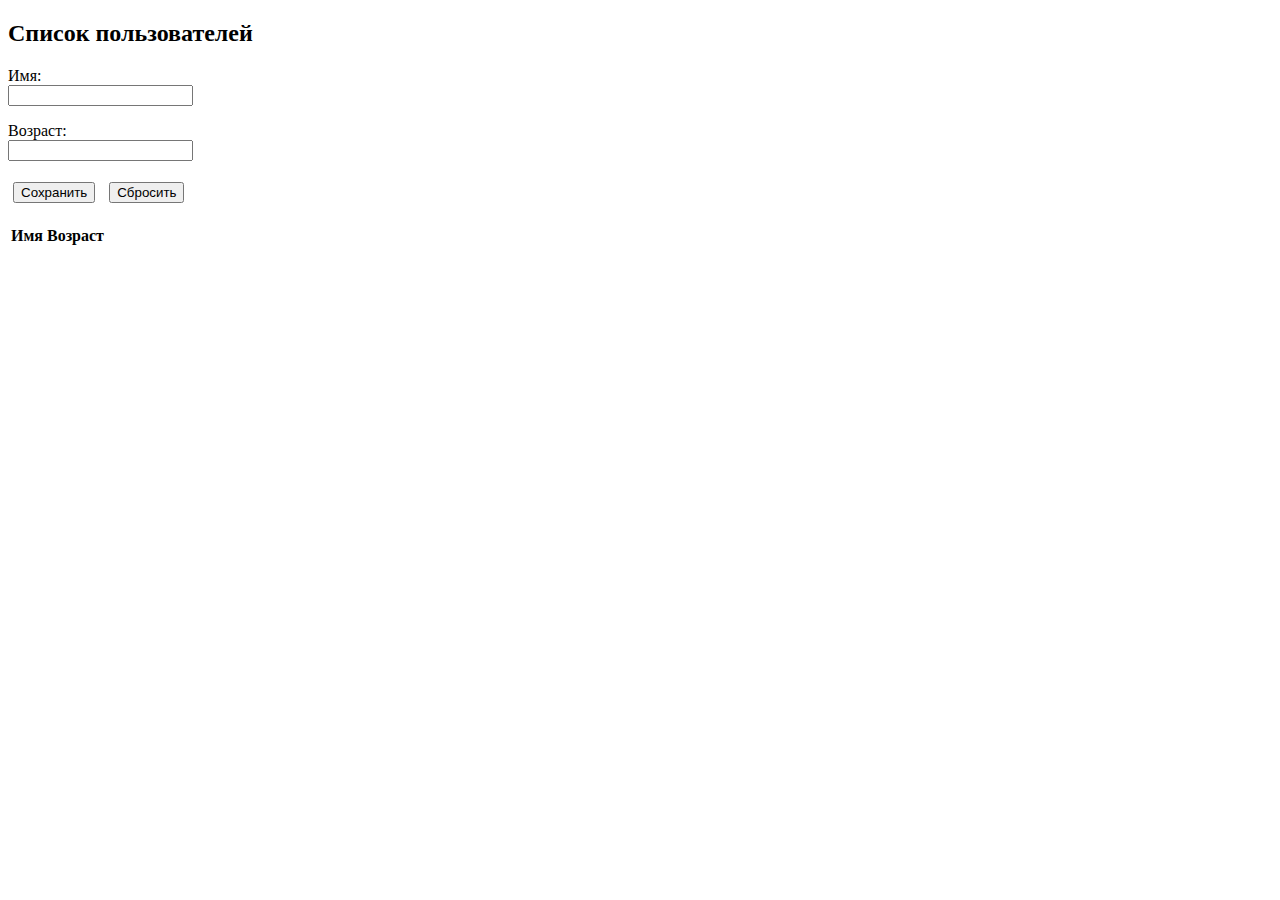
==== garden/wwwroot/index.html @ ad3e91df "test3" ====
﻿<!DOCTYPE html>
<html>
<head>
    <meta charset="utf-8" />
    <title>METANIT.COM</title>
    <style>
        td {
            padding: 5px;
        }

        button {
            margin: 5px;
        }
    </style>
</head>
<body>
    <h2>Список пользователей</h2>
    <div>
        <input type="hidden" id="userId" />
        <p>
            Имя:<br />
            <input id="userName" />
        </p>
        <p>
            Возраст:<br />
            <input id="userAge" type="number" />
        </p>
        <p>
            <button id="saveBtn">Сохранить</button>
            <button id="resetBtn">Сбросить</button>
        </p>
    </div>
    <table>
        <thead><tr><th>Имя</th><th>Возраст</th><th></th></tr></thead>
        <tbody>
        </tbody>
    </table>

    <script>
    // Получение всех пользователей
        async function getUsers() {
            // отправляет запрос и получаем ответ
            const response = await fetch("/api/users", {
                method: "GET",
                headers: { "Accept": "application/json" }
            });
            // если запрос прошел нормально
            if (response.ok === true) {
                // получаем данные
                const users = await response.json();
                const rows = document.querySelector("tbody");
                // добавляем полученные элементы в таблицу
                users.forEach(user => rows.append(row(user)));
            }
        }
        // Получение одного пользователя
        async function getUser(id) {
            const response = await fetch(`/api/users/${id}`, {
                method: "GET",
                headers: { "Accept": "application/json" }
            });
            if (response.ok === true) {
                const user = await response.json();
                document.getElementById("userId").value = user.id;
                document.getElementById("userName").value = user.name;
                document.getElementById("userAge").value = user.age;
            }
            else {
                // если произошла ошибка, получаем сообщение об ошибке
                const error = await response.json();
                console.log(error.message); // и выводим его на консоль
            }
        }
        // Добавление пользователя
        async function createUser(userName, userAge) {

            const response = await fetch("api/users", {
                method: "POST",
                headers: { "Accept": "application/json", "Content-Type": "application/json" },
                body: JSON.stringify({
                    name: userName,
                    age: parseInt(userAge, 10)
                })
            });
            if (response.ok === true) {
                const user = await response.json();
                document.querySelector("tbody").append(row(user));
            }
            else {
                const error = await response.json();
                console.log(error.message);
            }
        }
        // Изменение пользователя
        async function editUser(userId, userName, userAge) {
            const response = await fetch("api/users", {
                method: "PUT",
                headers: { "Accept": "application/json", "Content-Type": "application/json" },
                body: JSON.stringify({
                    id: userId,
                    name: userName,
                    age: parseInt(userAge, 10)
                })
            });
            if (response.ok === true) {
                const user = await response.json();
                document.querySelector(`tr[data-rowid='${user.id}']`).replaceWith(row(user));
            }
            else {
                const error = await response.json();
                console.log(error.message);
            }
        }
        // Удаление пользователя
        async function deleteUser(id) {
            const response = await fetch(`/api/users/${id}`, {
                method: "DELETE",
                headers: { "Accept": "application/json" }
            });
            if (response.ok === true) {
                const user = await response.json();
                document.querySelector(`tr[data-rowid='${user.id}']`).remove();
            }
            else {
                const error = await response.json();
                console.log(error.message);
            }
        }

        // сброс данных формы после отправки
        function reset() {
            document.getElementById("userId").value =
            document.getElementById("userName").value =
            document.getElementById("userAge").value = "";
        }
        // создание строки для таблицы
        function row(user) {

            const tr = document.createElement("tr");
            tr.setAttribute("data-rowid", user.id);

            const nameTd = document.createElement("td");
            nameTd.append(user.name);
            tr.append(nameTd);

            const ageTd = document.createElement("td");
            ageTd.append(user.age);
            tr.append(ageTd);

            const linksTd = document.createElement("td");

            const editLink = document.createElement("button");
            editLink.append("Изменить");
            editLink.addEventListener("click", async() => await getUser(user.id));
            linksTd.append(editLink);

            const removeLink = document.createElement("button");
            removeLink.append("Удалить");
            removeLink.addEventListener("click", async () => await deleteUser(user.id));

            linksTd.append(removeLink);
            tr.appendChild(linksTd);

            return tr;
        }
        // сброс значений формы
        document.getElementById("resetBtn").addEventListener("click", () =>  reset());

        // отправка формы
        document.getElementById("saveBtn").addEventListener("click", async () => {

            const id = document.getElementById("userId").value;
            const name = document.getElementById("userName").value;
            const age = document.getElementById("userAge").value;
            if (id === "")
                await createUser(name, age);
            else
                await editUser(id, name, age);
            reset();
        });

        // загрузка пользователей
        getUsers();
    </script>
</body>
</html>
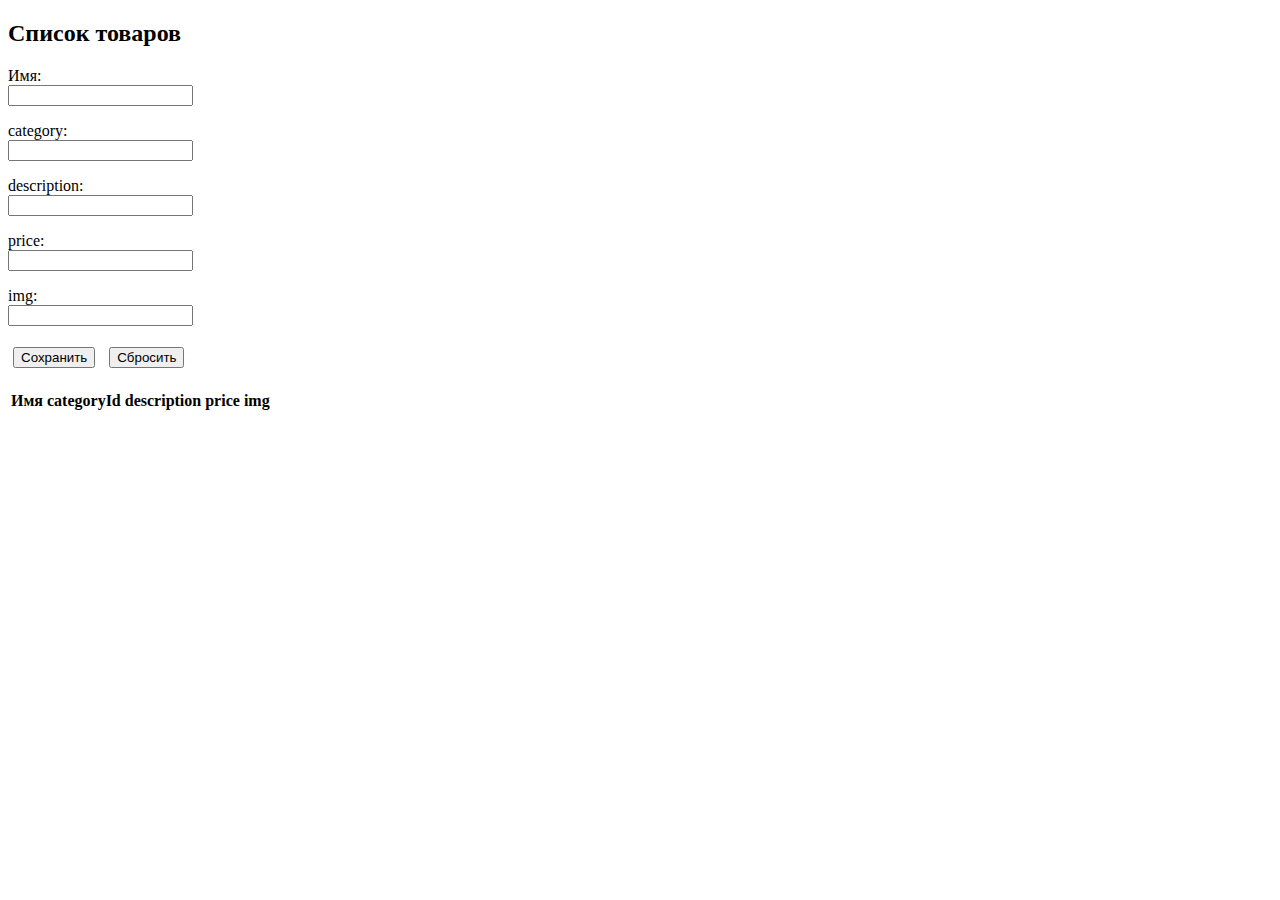
==== commit 88fdb835: "page" ====
--- a/garden/wwwroot/index.html
+++ b/garden/wwwroot/index.html
@@ -2,7 +2,7 @@
 <html>
 <head>
     <meta charset="utf-8" />
-    <title>METANIT.COM</title>
+    <title>list</title>
     <style>
         td {
             padding: 5px;
@@ -14,16 +14,28 @@
     </style>
 </head>
 <body>
-    <h2>Список пользователей</h2>
+    <h2>Список товаров</h2>
     <div>
-        <input type="hidden" id="userId" />
+        <input type="hidden" id="productId" />
         <p>
             Имя:<br />
-            <input id="userName" />
-        </p>
-        <p>
-            Возраст:<br />
-            <input id="userAge" type="number" />
+            <input id="productName" />
+        </p>
+        <p>
+            category:<br />
+            <input id="categoryId" type="number" />
+        </p>
+        <p>
+            description: <br />
+            <input id="description"/>
+        </p>
+        <p>
+            price: <br />
+            <input id="price" type="number"/>
+        </p>
+        <p>
+            img: <br />
+            <input id="img" />
         </p>
         <p>
             <button id="saveBtn">Сохранить</button>
@@ -31,95 +43,95 @@
         </p>
     </div>
     <table>
-        <thead><tr><th>Имя</th><th>Возраст</th><th></th></tr></thead>
+        <thead><tr><th>Имя</th><th>categoryId</th><th>description</th><th>price</th><th>img</th><th></th></tr></thead>
         <tbody>
         </tbody>
     </table>
 
     <script>
-    // Получение всех пользователей
-        async function getUsers() {
-            // отправляет запрос и получаем ответ
-            const response = await fetch("/api/users", {
+        async function getProducts() {
+            const response = await fetch("/api/products", {
                 method: "GET",
                 headers: { "Accept": "application/json" }
             });
-            // если запрос прошел нормально
-            if (response.ok === true) {
-                // получаем данные
-                const users = await response.json();
+            if (response.ok === true) {
+                const products = await response.json();
                 const rows = document.querySelector("tbody");
-                // добавляем полученные элементы в таблицу
-                users.forEach(user => rows.append(row(user)));
-            }
-        }
-        // Получение одного пользователя
-        async function getUser(id) {
-            const response = await fetch(`/api/users/${id}`, {
+                products.forEach(product => rows.append(row(product)));
+            }
+        }
+        async function getProduct(id) {
+            const response = await fetch(`/api/products/${id}`, {
                 method: "GET",
                 headers: { "Accept": "application/json" }
             });
             if (response.ok === true) {
-                const user = await response.json();
-                document.getElementById("userId").value = user.id;
-                document.getElementById("userName").value = user.name;
-                document.getElementById("userAge").value = user.age;
-            }
-            else {
-                // если произошла ошибка, получаем сообщение об ошибке
-                const error = await response.json();
-                console.log(error.message); // и выводим его на консоль
-            }
-        }
-        // Добавление пользователя
-        async function createUser(userName, userAge) {
-
-            const response = await fetch("api/users", {
+                const product = await response.json();
+                document.getElementById("productId").value = product.productId;
+                document.getElementById("productName").value = product.name;
+                document.getElementById("categoryId").value = product.categoryId;
+                document.getElementById("description").value = product.description;
+                document.getElementById("price").value = product.price;
+                document.getElementById("img").value = product.img;
+            }
+            else {
+                console.log("id NUM: ", id);
+                const error = await response.json();
+                console.log(error.message);
+            }
+        }
+        async function createProduct(productName, productCategoryId, productDescription, productPrice, productImg) {
+
+            const response = await fetch("/api/products", {
                 method: "POST",
                 headers: { "Accept": "application/json", "Content-Type": "application/json" },
                 body: JSON.stringify({
-                    name: userName,
-                    age: parseInt(userAge, 10)
+                    Name: productName,
+                    CategoryId: parseInt(productCategoryId, 10),
+                    Description: productDescription,
+                    Price: parseInt(productPrice, 10),
+                    Img: productImg
                 })
             });
             if (response.ok === true) {
-                const user = await response.json();
-                document.querySelector("tbody").append(row(user));
-            }
-            else {
-                const error = await response.json();
-                console.log(error.message);
-            }
-        }
-        // Изменение пользователя
-        async function editUser(userId, userName, userAge) {
-            const response = await fetch("api/users", {
+                const product = await response.json();
+                document.querySelector("tbody").append(row(product));
+            }
+            else {
+                const error = await response.json();
+                console.log(error.message);
+            }
+        }
+        async function editProduct(productId, productName, productCategoryId, productDescription, productPrice, productImg) {
+            const response = await fetch("api/products", {
                 method: "PUT",
                 headers: { "Accept": "application/json", "Content-Type": "application/json" },
                 body: JSON.stringify({
-                    id: userId,
-                    name: userName,
-                    age: parseInt(userAge, 10)
+                    ProductId: productId,
+                    Name: productName,
+                    CategoryId: parseInt(productCategoryId, 10),
+                    Description: productDescription,
+                    Price: productPrice,
+                    Img: productImg
                 })
             });
             if (response.ok === true) {
-                const user = await response.json();
-                document.querySelector(`tr[data-rowid='${user.id}']`).replaceWith(row(user));
-            }
-            else {
-                const error = await response.json();
-                console.log(error.message);
-            }
-        }
-        // Удаление пользователя
-        async function deleteUser(id) {
-            const response = await fetch(`/api/users/${id}`, {
+                const product = await response.json();
+                document.querySelector(`tr[data-rowid='${product.productId}']`).replaceWith(row(product));
+            }
+            else {
+                const error = await response.json();
+                console.log(error.message);
+            }
+        }
+        async function deleteProduct(id) {
+            const response = await fetch(`/api/products/${id}`, {
                 method: "DELETE",
                 headers: { "Accept": "application/json" }
             });
             if (response.ok === true) {
-                const user = await response.json();
-                document.querySelector(`tr[data-rowid='${user.id}']`).remove();
+                const product = await response.json();
+                document.querySelector(`tr[data-rowid='${product.productId}']`).remove();
             }
             else {
                 const error = await response.json();
@@ -129,34 +141,52 @@
 
         // сброс данных формы после отправки
         function reset() {
-            document.getElementById("userId").value =
-            document.getElementById("userName").value =
-            document.getElementById("userAge").value = "";
+            document.getElementById("productId").value =
+                document.getElementById("productName").value =
+                document.getElementById("categoryId").value =
+                document.getElementById("description").value =
+                document.getElementById("price").value =
+                document.getElementById("img").value = "";
         }
         // создание строки для таблицы
-        function row(user) {
+        function row(product) {
 
             const tr = document.createElement("tr");
-            tr.setAttribute("data-rowid", user.id);
+            tr.setAttribute("data-rowid", product.productId);
 
             const nameTd = document.createElement("td");
-            nameTd.append(user.name);
+            nameTd.append(product.name);
             tr.append(nameTd);
 
-            const ageTd = document.createElement("td");
-            ageTd.append(user.age);
-            tr.append(ageTd);
+            const categoryTd = document.createElement("td");
+            categoryTd.append(product.categoryId);
+            tr.append(categoryTd);
+
+            const descriptionTd = document.createElement("td");
+            descriptionTd.append(product.description);
+            tr.append(descriptionTd);
+
+            const priceTd = document.createElement("td");
+            priceTd.append(product.price);
+            tr.append(priceTd);
+
+            const imgTd = document.createElement("td");
+            imgTd.append(product.img);
+            tr.append(imgTd);
 
             const linksTd = document.createElement("td");
 
             const editLink = document.createElement("button");
             editLink.append("Изменить");
-            editLink.addEventListener("click", async() => await getUser(user.id));
+            editLink.addEventListener("click", async () => {
+                await getProduct(product.productId);
+
+            });
             linksTd.append(editLink);
 
             const removeLink = document.createElement("button");
             removeLink.append("Удалить");
-            removeLink.addEventListener("click", async () => await deleteUser(user.id));
+            removeLink.addEventListener("click", async () => await deleteProduct(product.productId));
 
             linksTd.append(removeLink);
             tr.appendChild(linksTd);
@@ -164,23 +194,28 @@
             return tr;
         }
         // сброс значений формы
-        document.getElementById("resetBtn").addEventListener("click", () =>  reset());
+        document.getElementById("resetBtn").addEventListener("click", () => reset());
 
         // отправка формы
         document.getElementById("saveBtn").addEventListener("click", async () => {
 
-            const id = document.getElementById("userId").value;
-            const name = document.getElementById("userName").value;
-            const age = document.getElementById("userAge").value;
+            const id = document.getElementById("productId").value;
+            const name = document.getElementById("productName").value;
+            const categoryId = document.getElementById("categoryId").value;
+            const description = document.getElementById("description").value;
+            const price = document.getElementById("price").value;
+            const img = document.getElementById("img").value;
             if (id === "")
-                await createUser(name, age);
-            else
-                await editUser(id, name, age);
+                await createProduct(name, categoryId, description, price, img);
+            else {
+                await editProduct(id, name, categoryId, description, price, img);
+                console.log(description);
+            }
             reset();
         });
 
         // загрузка пользователей
-        getUsers();
+        getProducts();
     </script>
 </body>
 </html>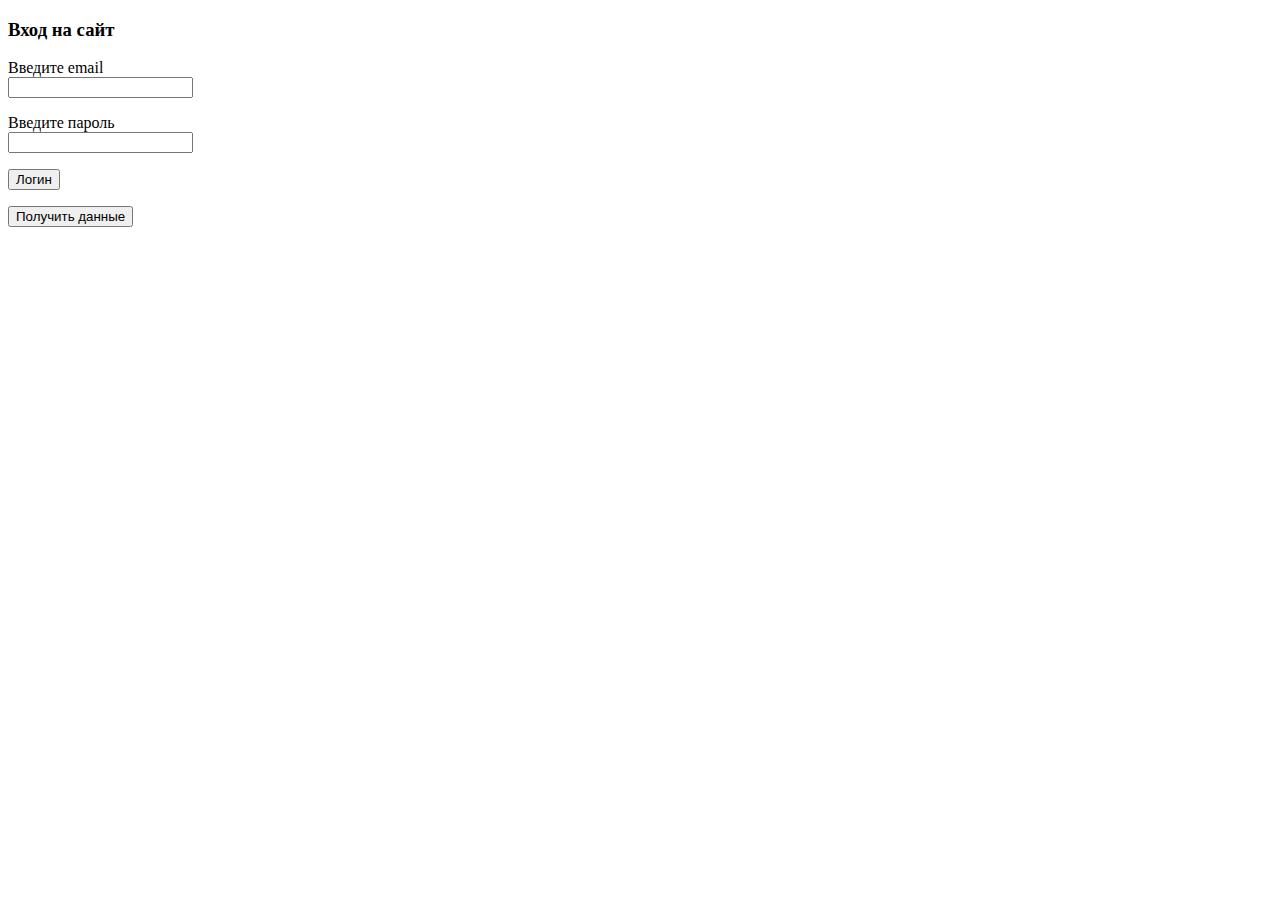
==== commit 7d9fb205: "login test" ====
--- a/garden/wwwroot/index.html
+++ b/garden/wwwroot/index.html
@@ -1,221 +1,297 @@
 ﻿<!DOCTYPE html>
 <html>
+
 <head>
     <meta charset="utf-8" />
-    <title>list</title>
-    <style>
-        td {
-            padding: 5px;
-        }
-
-        button {
-            margin: 5px;
-        }
-    </style>
+    <title>main page</title>
 </head>
+
+
 <body>
-    <h2>Список товаров</h2>
-    <div>
-        <input type="hidden" id="productId" />
+    <div id="userInfo" style="display: none;">
+        <p>Добро пожаловать <span id="userName"></span>!</p>
+        <input type="button" value="Выйти" id="logOut" />
+    </div>
+    <div id="loginForm">
+        <h3>Вход на сайт</h3>
         <p>
-            Имя:<br />
-            <input id="productName" />
+            <label>Введите email</label><br />
+            <input type="email" id="email" />
         </p>
         <p>
-            category:<br />
-            <input id="categoryId" type="number" />
+            <label>Введите пароль</label><br />
+            <input type="password" id="password" />
         </p>
-        <p>
-            description: <br />
-            <input id="description"/>
-        </p>
-        <p>
-            price: <br />
-            <input id="price" type="number"/>
-        </p>
-        <p>
-            img: <br />
-            <input id="img" />
-        </p>
-        <p>
-            <button id="saveBtn">Сохранить</button>
-            <button id="resetBtn">Сбросить</button>
-        </p>
+        <input type="submit" id="submitLogin" value="Логин" />
     </div>
-    <table>
-        <thead><tr><th>Имя</th><th>categoryId</th><th>description</th><th>price</th><th>img</th><th></th></tr></thead>
-        <tbody>
-        </tbody>
-    </table>
-
+    <p>
+        <input type="submit" id="getData" value="Получить данные" />
+    </p>
     <script>
-        async function getProducts() {
-            const response = await fetch("/api/products", {
-                method: "GET",
-                headers: { "Accept": "application/json" }
-            });
-            if (response.ok === true) {
-                const products = await response.json();
-                const rows = document.querySelector("tbody");
-                products.forEach(product => rows.append(row(product)));
-            }
-        }
-        async function getProduct(id) {
-            const response = await fetch(`/api/products/${id}`, {
-                method: "GET",
-                headers: { "Accept": "application/json" }
-            });
-            if (response.ok === true) {
-                const product = await response.json();
-                document.getElementById("productId").value = product.productId;
-                document.getElementById("productName").value = product.name;
-                document.getElementById("categoryId").value = product.categoryId;
-                document.getElementById("description").value = product.description;
-                document.getElementById("price").value = product.price;
-                document.getElementById("img").value = product.img;
-            }
-            else {
-                console.log("id NUM: ", id);
-                const error = await response.json();
-                console.log(error.message);
-            }
-        }
-        async function createProduct(productName, productCategoryId, productDescription, productPrice, productImg) {
-
-            const response = await fetch("/api/products", {
+        var tokenKey = "accessToken";
+        // при нажатии на кнопку отправки формы идет запрос к /login для получения токена
+        document.getElementById("submitLogin").addEventListener("click", async e => {
+            e.preventDefault();
+            // отправляет запрос и получаем ответ
+            const response = await fetch("/login", {
                 method: "POST",
                 headers: { "Accept": "application/json", "Content-Type": "application/json" },
                 body: JSON.stringify({
-                    Name: productName,
-                    CategoryId: parseInt(productCategoryId, 10),
-                    Description: productDescription,
-                    Price: parseInt(productPrice, 10),
-                    Img: productImg
+                    email: document.getElementById("email").value,
+                    password: document.getElementById("password").value
                 })
             });
+            // если запрос прошел нормально
             if (response.ok === true) {
-                const product = await response.json();
-                document.querySelector("tbody").append(row(product));
+                // получаем данные
+                const data = await response.json();
+                // изменяем содержимое и видимость блоков на странице
+                document.getElementById("userName").innerText = data.username;
+                document.getElementById("userInfo").style.display = "block";
+                document.getElementById("loginForm").style.display = "none";
+                // сохраняем в хранилище sessionStorage токен доступа
+                sessionStorage.setItem(tokenKey, data.access_token);
             }
-            else {
-                const error = await response.json();
-                console.log(error.message);
+            else  // если произошла ошибка, получаем код статуса
+                console.log("Status: ", response.status);
+        });
+
+        // кнопка для обращения по пути "/data" для получения данных
+        document.getElementById("getData").addEventListener("click", async e => {
+            e.preventDefault();
+            // получаем токен из sessionStorage
+            const token = sessionStorage.getItem(tokenKey);
+            // отправляем запрос к "/data
+            const response = await fetch("/data", {
+                method: "GET",
+                headers: {
+                    "Accept": "application/json",
+                    "Authorization": "Bearer " + token  // передача токена в заголовке
+                }
+            });
+
+            if (response.ok === true) {
+                const data = await response.json();
+                alert(data.message);
             }
-        }
-        async function editProduct(productId, productName, productCategoryId, productDescription, productPrice, productImg) {
-            const response = await fetch("api/products", {
-                method: "PUT",
-                headers: { "Accept": "application/json", "Content-Type": "application/json" },
-                body: JSON.stringify({
-                    ProductId: productId,
-                    Name: productName,
-                    CategoryId: parseInt(productCategoryId, 10),
-                    Description: productDescription,
-                    Price: productPrice,
-                    Img: productImg
-                })
-            });
-            if (response.ok === true) {
-                const product = await response.json();
-                document.querySelector(`tr[data-rowid='${product.productId}']`).replaceWith(row(product));
-            }
-            else {
-                const error = await response.json();
-                console.log(error.message);
-            }
-        }
-        async function deleteProduct(id) {
-            const response = await fetch(`/api/products/${id}`, {
-                method: "DELETE",
-                headers: { "Accept": "application/json" }
-            });
-            if (response.ok === true) {
-                const product = await response.json();
-                document.querySelector(`tr[data-rowid='${product.productId}']`).remove();
-            }
-            else {
-                const error = await response.json();
-                console.log(error.message);
-            }
-        }
-
-        // сброс данных формы после отправки
-        function reset() {
-            document.getElementById("productId").value =
-                document.getElementById("productName").value =
-                document.getElementById("categoryId").value =
-                document.getElementById("description").value =
-                document.getElementById("price").value =
-                document.getElementById("img").value = "";
-        }
-        // создание строки для таблицы
-        function row(product) {
-
-            const tr = document.createElement("tr");
-            tr.setAttribute("data-rowid", product.productId);
-
-            const nameTd = document.createElement("td");
-            nameTd.append(product.name);
-            tr.append(nameTd);
-
-            const categoryTd = document.createElement("td");
-            categoryTd.append(product.categoryId);
-            tr.append(categoryTd);
-
-            const descriptionTd = document.createElement("td");
-            descriptionTd.append(product.description);
-            tr.append(descriptionTd);
-
-            const priceTd = document.createElement("td");
-            priceTd.append(product.price);
-            tr.append(priceTd);
-
-            const imgTd = document.createElement("td");
-            imgTd.append(product.img);
-            tr.append(imgTd);
-
-            const linksTd = document.createElement("td");
-
-            const editLink = document.createElement("button");
-            editLink.append("Изменить");
-            editLink.addEventListener("click", async () => {
-                await getProduct(product.productId);
-
-            });
-            linksTd.append(editLink);
-
-            const removeLink = document.createElement("button");
-            removeLink.append("Удалить");
-            removeLink.addEventListener("click", async () => await deleteProduct(product.productId));
-
-            linksTd.append(removeLink);
-            tr.appendChild(linksTd);
-
-            return tr;
-        }
-        // сброс значений формы
-        document.getElementById("resetBtn").addEventListener("click", () => reset());
-
-        // отправка формы
-        document.getElementById("saveBtn").addEventListener("click", async () => {
-
-            const id = document.getElementById("productId").value;
-            const name = document.getElementById("productName").value;
-            const categoryId = document.getElementById("categoryId").value;
-            const description = document.getElementById("description").value;
-            const price = document.getElementById("price").value;
-            const img = document.getElementById("img").value;
-            if (id === "")
-                await createProduct(name, categoryId, description, price, img);
-            else {
-                await editProduct(id, name, categoryId, description, price, img);
-                console.log(description);
-            }
-            reset();
-        });
-
-        // загрузка пользователей
-        getProducts();
+            else
+                console.log("Status: ", response.status);
+        });
+
+        // условный выход - просто удаляем токен и меняем видимость блоков
+        document.getElementById("logOut").addEventListener("click", e => {
+
+            e.preventDefault();
+            document.getElementById("userName").innerText = "";
+            document.getElementById("userInfo").style.display = "none";
+            document.getElementById("loginForm").style.display = "block";
+            sessionStorage.removeItem(tokenKey);
+        });
     </script>
+
 </body>
-</html>+
+</html>
+
+<!--<h2>Список товаров</h2>
+<div>
+    <input type="hidden" id="productId" />
+    <p>
+        Имя:<br />
+        <input id="productName" />
+    </p>
+    <p>
+        category:<br />
+        <input id="categoryId" type="number" />
+    </p>
+    <p>
+        description: <br />
+        <input id="description" />
+    </p>
+    <p>
+        price: <br />
+        <input id="price" type="number" />
+    </p>
+    <p>
+        img: <br />
+        <input id="img" />
+    </p>
+    <p>
+        <button id="saveBtn">Сохранить</button>
+        <button id="resetBtn">Сбросить</button>
+    </p>
+</div>
+<table>
+    <thead><tr><th>Имя</th><th>categoryId</th><th>description</th><th>price</th><th>img</th><th></th></tr></thead>
+    <tbody>
+    </tbody>
+</table>
+
+<script>
+    async function getProducts() {
+        const response = await fetch("/api/products", {
+            method: "GET",
+            headers: { "Accept": "application/json" }
+        });
+        if (response.ok === true) {
+            const products = await response.json();
+            const rows = document.querySelector("tbody");
+            products.forEach(product => rows.append(row(product)));
+        }
+    }
+    async function getProduct(id) {
+        const response = await fetch(`/api/products/${id}`, {
+            method: "GET",
+            headers: { "Accept": "application/json" }
+        });
+        if (response.ok === true) {
+            const product = await response.json();
+            document.getElementById("productId").value = product.productId;
+            document.getElementById("productName").value = product.name;
+            document.getElementById("categoryId").value = product.categoryId;
+            document.getElementById("description").value = product.description;
+            document.getElementById("price").value = product.price;
+            document.getElementById("img").value = product.img;
+        }
+        else {
+            const error = await response.json();
+            console.log(error.message);
+        }
+    }
+    async function createProduct(productName, productCategoryId, productDescription, productPrice, productImg) {
+
+        const response = await fetch("/api/products", {
+            method: "POST",
+            headers: { "Accept": "application/json", "Content-Type": "application/json" },
+            body: JSON.stringify({
+                Name: productName,
+                CategoryId: parseInt(productCategoryId, 10),
+                Description: productDescription,
+                Price: parseInt(productPrice, 10),
+                Img: productImg
+            })
+        });
+        if (response.ok === true) {
+            const product = await response.json();
+            document.querySelector("tbody").append(row(product));
+        }
+        else {
+            const error = await response.json();
+            console.log(error.message);
+        }
+    }
+    async function editProduct(productId, productName, productCategoryId, productDescription, productPrice, productImg) {
+        const response = await fetch("api/products", {
+            method: "PUT",
+            headers: { "Accept": "application/json", "Content-Type": "application/json" },
+            body: JSON.stringify({
+                ProductId: productId,
+                Name: productName,
+                CategoryId: parseInt(productCategoryId, 10),
+                Description: productDescription,
+                Price: productPrice,
+                Img: productImg
+            })
+        });
+        if (response.ok === true) {
+            const product = await response.json();
+            document.querySelector(`tr[data-rowid='${product.productId}']`).replaceWith(row(product));
+        }
+        else {
+            const error = await response.json();
+            console.log(error.message);
+        }
+    }
+    async function deleteProduct(id) {
+        const response = await fetch(`/api/products/${id}`, {
+            method: "DELETE",
+            headers: { "Accept": "application/json" }
+        });
+        if (response.ok === true) {
+            const product = await response.json();
+            document.querySelector(`tr[data-rowid='${product.productId}']`).remove();
+        }
+        else {
+            const error = await response.json();
+            console.log(error.message);
+        }
+    }
+
+    // сброс данных формы после отправки
+    function reset() {
+        document.getElementById("productId").value =
+            document.getElementById("productName").value =
+            document.getElementById("categoryId").value =
+            document.getElementById("description").value =
+            document.getElementById("price").value =
+            document.getElementById("img").value = "";
+    }
+    // создание строки для таблицы
+    function row(product) {
+
+        const tr = document.createElement("tr");
+        tr.setAttribute("data-rowid", product.productId);
+
+        const nameTd = document.createElement("td");
+        nameTd.append(product.name);
+        tr.append(nameTd);
+
+        const categoryTd = document.createElement("td");
+        categoryTd.append(product.categoryId);
+        tr.append(categoryTd);
+
+        const descriptionTd = document.createElement("td");
+        descriptionTd.append(product.description);
+        tr.append(descriptionTd);
+
+        const priceTd = document.createElement("td");
+        priceTd.append(product.price);
+        tr.append(priceTd);
+
+        const imgTd = document.createElement("td");
+        imgTd.append(product.img);
+        tr.append(imgTd);
+
+        const linksTd = document.createElement("td");
+
+        const editLink = document.createElement("button");
+        editLink.append("Изменить");
+        editLink.addEventListener("click", async () => {
+            await getProduct(product.productId);
+
+        });
+        linksTd.append(editLink);
+
+        const removeLink = document.createElement("button");
+        removeLink.append("Удалить");
+        removeLink.addEventListener("click", async () => await deleteProduct(product.productId));
+
+        linksTd.append(removeLink);
+        tr.appendChild(linksTd);
+
+        return tr;
+    }
+    // сброс значений формы
+    document.getElementById("resetBtn").addEventListener("click", () => reset());
+
+    // отправка формы
+    document.getElementById("saveBtn").addEventListener("click", async () => {
+
+        const id = document.getElementById("productId").value;
+        const name = document.getElementById("productName").value;
+        const categoryId = document.getElementById("categoryId").value;
+        const description = document.getElementById("description").value;
+        const price = document.getElementById("price").value;
+        const img = document.getElementById("img").value;
+        if (id === "")
+            await createProduct(name, categoryId, description, price, img);
+        else {
+            await editProduct(id, name, categoryId, description, price, img);
+            console.log(description);
+        }
+        reset();
+    });
+
+    // загрузка пользователей
+    getProducts();
+</script>-->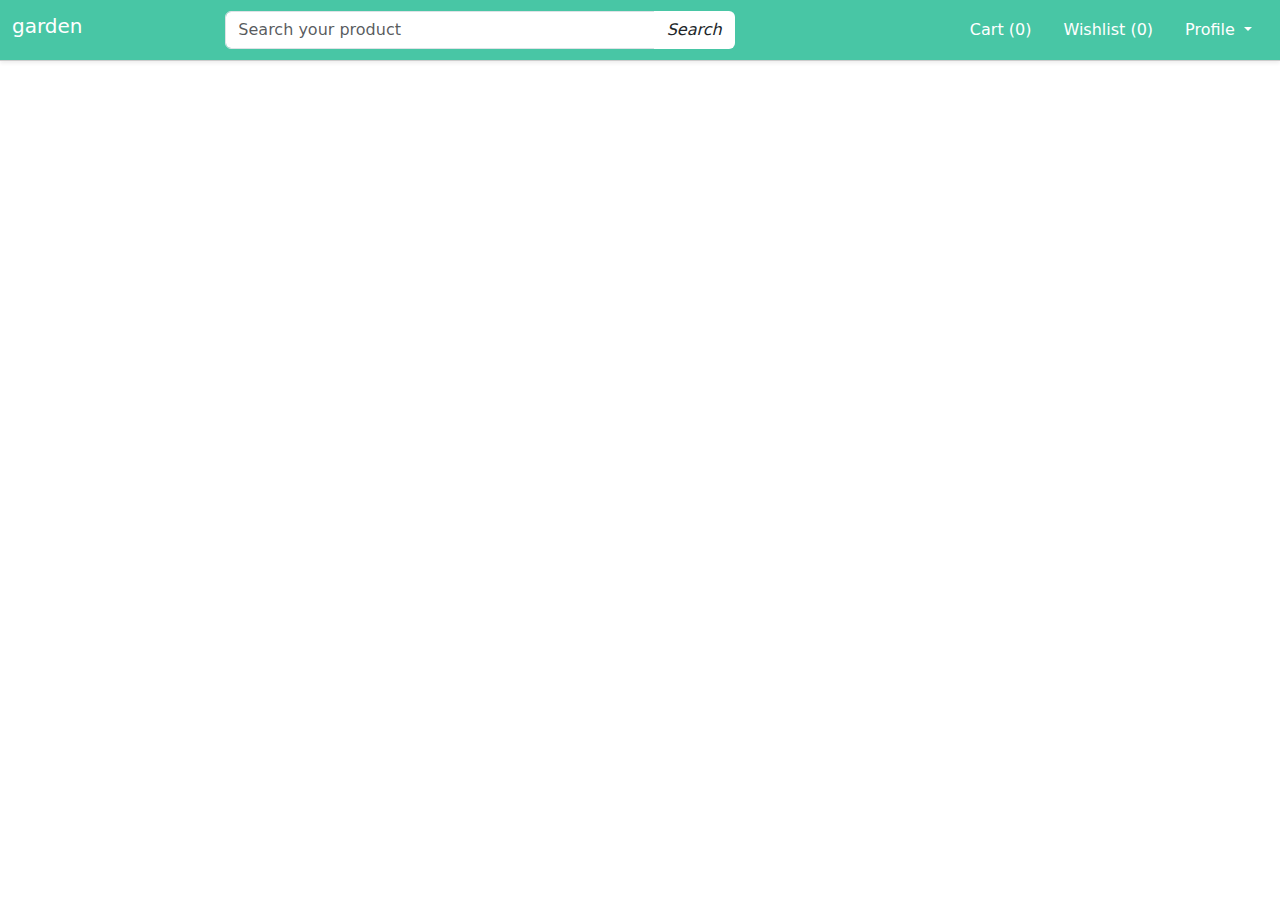
==== commit ea7a4d5f: "((" ====
--- a/garden/wwwroot/index.html
+++ b/garden/wwwroot/index.html
@@ -1,97 +1,152 @@
 ﻿<!DOCTYPE html>
 <html>
-
 <head>
     <meta charset="utf-8" />
     <title>main page</title>
+    <link rel="stylesheet" href="css\style.css" />
+    <link href="https://cdn.jsdelivr.net/npm/bootstrap@5.3.3/dist/css/bootstrap.min.css" rel="stylesheet" integrity="sha384-QWTKZyjpPEjISv5WaRU9OFeRpok6YctnYmDr5pNlyT2bRjXh0JMhjY6hW+ALEwIH" crossorigin="anonymous">
 </head>
 
-
 <body>
-    <div id="userInfo" style="display: none;">
-        <p>Добро пожаловать <span id="userName"></span>!</p>
-        <input type="button" value="Выйти" id="logOut" />
+
+    <div class="main-navbar shadow-sm sticky-top">
+        <div class="top-navbar">
+            <div class="container-fluid">
+                <div class="row">
+                    <div class="col-md-2 my-auto d-none d-sm-none d-md-block d-lg-block">
+                        <h5 class="brand-name">garden</h5>
+                    </div>
+                    <div class="col-md-5 my-auto">
+                        <form role="search">
+                            <div class="input-group">
+                                <input type="search" placeholder="Search your product" class="form-control" />
+                                <button class="btn bg-white" type="submit">
+                                    <i class="fa fa-search">Search</i>
+                                </button>
+                            </div>
+                        </form>
+                    </div>
+                    <div class="col-md-5 my-auto">
+                        <ul class="nav justify-content-end">
+
+                            <li class="nav-item">
+                                <a class="nav-link" href="#">
+                                    <i class="fa fa-shopping-cart"></i> Cart (0)
+                                </a>
+                            </li>
+                            <li class="nav-item">
+                                <a class="nav-link" href="#">
+                                    <i class="fa fa-heart"></i> Wishlist (0)
+                                </a>
+                            </li>
+                            <li class="nav-item dropdown">
+                                <a class="nav-link dropdown-toggle" href="#" id="navbarDropdown" role="button" data-bs-toggle="dropdown" aria-expanded="false">
+                                    <i class="fa fa-user"></i> Profile
+                                </a>
+                                <ul class="dropdown-menu" aria-labelledby="navbarDropdown">
+                                    <li><a class="dropdown-item" href="#"><i class="fa-solid fa-user"></i> Profile</a></li>
+                                    <li><a class="dropdown-item" href="#"><i class="fas fa-list"></i> My Orders</a></li>
+                                    <li><a class="dropdown-item" href="#"><i class="fa fa-heart"></i> My Wishlist</a></li>
+                                    <li><a class="dropdown-item" href="#"><i class="fa fa-shopping-cart"></i> My Cart</a></li>
+                                    <li><a class="dropdown-item" href="#"><i class="fa fa-sign-out"></i> Log in</a></li>
+                                </ul>
+                            </li>
+                        </ul>
+                    </div>
+                </div>
+            </div>
+        </div>
     </div>
-    <div id="loginForm">
-        <h3>Вход на сайт</h3>
-        <p>
-            <label>Введите email</label><br />
-            <input type="email" id="email" />
-        </p>
-        <p>
-            <label>Введите пароль</label><br />
-            <input type="password" id="password" />
-        </p>
-        <input type="submit" id="submitLogin" value="Логин" />
-    </div>
-    <p>
-        <input type="submit" id="getData" value="Получить данные" />
-    </p>
-    <script>
-        var tokenKey = "accessToken";
-        // при нажатии на кнопку отправки формы идет запрос к /login для получения токена
-        document.getElementById("submitLogin").addEventListener("click", async e => {
-            e.preventDefault();
-            // отправляет запрос и получаем ответ
-            const response = await fetch("/login", {
-                method: "POST",
-                headers: { "Accept": "application/json", "Content-Type": "application/json" },
-                body: JSON.stringify({
-                    email: document.getElementById("email").value,
-                    password: document.getElementById("password").value
-                })
-            });
-            // если запрос прошел нормально
-            if (response.ok === true) {
-                // получаем данные
-                const data = await response.json();
-                // изменяем содержимое и видимость блоков на странице
-                document.getElementById("userName").innerText = data.username;
-                document.getElementById("userInfo").style.display = "block";
-                document.getElementById("loginForm").style.display = "none";
-                // сохраняем в хранилище sessionStorage токен доступа
-                sessionStorage.setItem(tokenKey, data.access_token);
+
+    <script src="https://cdn.jsdelivr.net/npm/bootstrap@5.3.3/dist/js/bootstrap.bundle.min.js" integrity="sha384-YvpcrYf0tY3lHB60NNkmXc5s9fDVZLESaAA55NDzOxhy9GkcIdslK1eN7N6jIeHz" crossorigin="anonymous"></script>
+</body>
+
+</html>
+
+
+
+<!--<div id="userInfo" style="display: none;">
+    <p>Добро пожаловать <span id="userName"></span>!</p>
+    <input type="button" value="Выйти" id="logOut" />
+</div>
+<div id="loginForm">
+    <h3>Вход на сайт</h3>
+    <p>
+        <label>Введите email</label><br />
+        <input type="email" id="email" />
+    </p>
+    <p>
+        <label>Введите пароль</label><br />
+        <input type="password" id="password" />
+    </p>
+    <input type="submit" id="submitLogin" value="Логин" />
+</div>
+<p>
+    <input type="submit" id="getData" value="Получить данные" />
+</p>
+<script>
+    var tokenKey = "accessToken";
+    // при нажатии на кнопку отправки формы идет запрос к /login для получения токена
+    document.getElementById("submitLogin").addEventListener("click", async e => {
+        e.preventDefault();
+        // отправляет запрос и получаем ответ
+        const response = await fetch("/login", {
+            method: "POST",
+            headers: { "Accept": "application/json", "Content-Type": "application/json" },
+            body: JSON.stringify({
+                email: document.getElementById("email").value,
+                password: document.getElementById("password").value
+            })
+        });
+        // если запрос прошел нормально
+        if (response.ok === true) {
+            // получаем данные
+            const data = await response.json();
+            // изменяем содержимое и видимость блоков на странице
+            document.getElementById("userName").innerText = data.username;
+            document.getElementById("userInfo").style.display = "block";
+            document.getElementById("loginForm").style.display = "none";
+            // сохраняем в хранилище sessionStorage токен доступа
+            sessionStorage.setItem(tokenKey, data.access_token);
+        }
+        else  // если произошла ошибка, получаем код статуса
+            console.log("Status: ", response.status);
+    });
+
+    // кнопка для обращения по пути "/data" для получения данных
+    document.getElementById("getData").addEventListener("click", async e => {
+        e.preventDefault();
+        // получаем токен из sessionStorage
+        const token = sessionStorage.getItem(tokenKey);
+        // отправляем запрос к "/data
+        const response = await fetch("/data", {
+            method: "GET",
+            headers: {
+                "Accept": "application/json",
+                "Authorization": "Bearer " + token  // передача токена в заголовке
             }
-            else  // если произошла ошибка, получаем код статуса
-                console.log("Status: ", response.status);
-        });
-
-        // кнопка для обращения по пути "/data" для получения данных
-        document.getElementById("getData").addEventListener("click", async e => {
-            e.preventDefault();
-            // получаем токен из sessionStorage
-            const token = sessionStorage.getItem(tokenKey);
-            // отправляем запрос к "/data
-            const response = await fetch("/data", {
-                method: "GET",
-                headers: {
-                    "Accept": "application/json",
-                    "Authorization": "Bearer " + token  // передача токена в заголовке
-                }
-            });
-
-            if (response.ok === true) {
-                const data = await response.json();
-                alert(data.message);
-            }
-            else
-                console.log("Status: ", response.status);
-        });
-
-        // условный выход - просто удаляем токен и меняем видимость блоков
-        document.getElementById("logOut").addEventListener("click", e => {
-
-            e.preventDefault();
-            document.getElementById("userName").innerText = "";
-            document.getElementById("userInfo").style.display = "none";
-            document.getElementById("loginForm").style.display = "block";
-            sessionStorage.removeItem(tokenKey);
-        });
-    </script>
-
-</body>
-
-</html>
+        });
+
+        if (response.ok === true) {
+            const data = await response.json();
+            alert(data.message);
+        }
+        else
+            console.log("Status: ", response.status);
+    });
+
+    // условный выход - просто удаляем токен и меняем видимость блоков
+    document.getElementById("logOut").addEventListener("click", e => {
+
+        e.preventDefault();
+        document.getElementById("userName").innerText = "";
+        document.getElementById("userInfo").style.display = "none";
+        document.getElementById("loginForm").style.display = "block";
+        sessionStorage.removeItem(tokenKey);
+    });
+</script>-->
+
+
 
 <!--<h2>Список товаров</h2>
 <div>
@@ -294,4 +349,4 @@
 
     // загрузка пользователей
     getProducts();
-</script>-->+</script>-->
